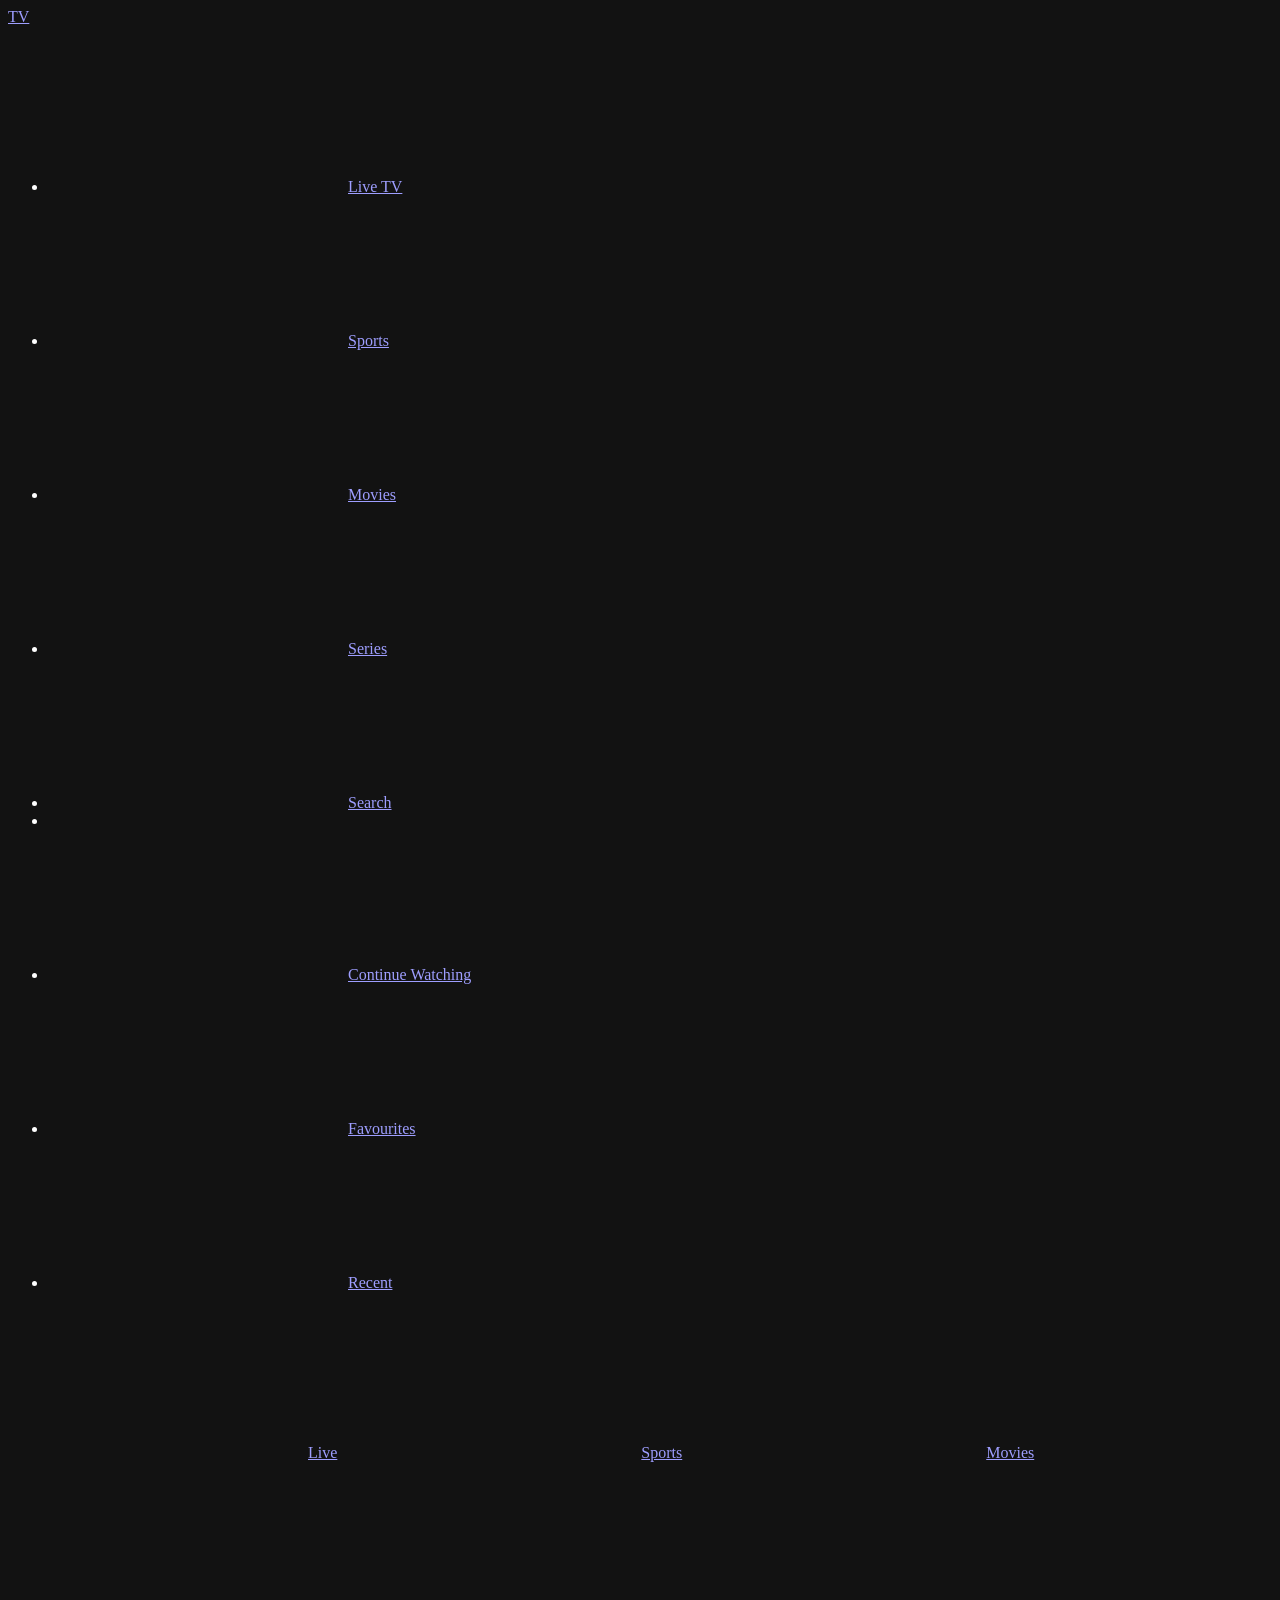
==== web/index.html @ dddb6a26 "Signal TV v1" ====
<!doctype html>
<html lang="en">
<head>
<meta charset="utf-8">
<meta name="viewport" content="width=device-width, initial-scale=1, viewport-fit=cover">
<title>TV</title>
<meta name="robots" content="noindex, nofollow">
<meta name="color-scheme" content="dark">
<meta name="theme-color" content="#0b0d10">
<meta name="apple-mobile-web-app-capable" content="yes">
<meta name="mobile-web-app-capable" content="yes">
<meta name="apple-mobile-web-app-status-bar-style" content="black-translucent">
<meta name="apple-mobile-web-app-title" content="TV">
<link rel="manifest" href="/tv/pwa/manifest.webmanifest">
<link rel="icon" href="/tv/pwa/icon-192.png" type="image/png">
<link rel="apple-touch-icon" href="/tv/pwa/apple-touch-icon.png">
<link rel="stylesheet" href="/tv/static/app.css?v=20261014003000">
<script type="module" src="/tv/static/js/app.js?v=20261014003000"></script>
</head>
<body>
<div class="app" id="app">
  <nav class="rail" aria-label="Sections">
    <a class="brand" href="#/live" aria-label="TV home"><span class="brand-mark" aria-hidden="true"></span><span>TV</span></a>
    <ul class="rail-links">
      <li><a href="#/live" data-nav="live"><svg class="ico" aria-hidden="true"><use href="/tv/static/icons.svg#live"></use></svg><span>Live TV</span></a></li>
      <li><a href="#/sports" data-nav="sports"><svg class="ico" aria-hidden="true"><use href="/tv/static/icons.svg#ball"></use></svg><span>Sports</span></a></li>
      <li><a href="#/movies" data-nav="movies"><svg class="ico" aria-hidden="true"><use href="/tv/static/icons.svg#film"></use></svg><span>Movies</span></a></li>
      <li><a href="#/series" data-nav="series"><svg class="ico" aria-hidden="true"><use href="/tv/static/icons.svg#series"></use></svg><span>Series</span></a></li>
      <li><a href="#/search" data-nav="search"><svg class="ico" aria-hidden="true"><use href="/tv/static/icons.svg#search"></use></svg><span>Search</span></a></li>
      <li class="rail-sep" aria-hidden="true"></li>
      <li><a href="#/continue" data-nav="continue"><svg class="ico" aria-hidden="true"><use href="/tv/static/icons.svg#resume"></use></svg><span>Continue Watching</span></a></li>
      <li><a href="#/favourites" data-nav="favourites"><svg class="ico" aria-hidden="true"><use href="/tv/static/icons.svg#star"></use></svg><span>Favourites</span></a></li>
      <li><a href="#/recent" data-nav="recent"><svg class="ico" aria-hidden="true"><use href="/tv/static/icons.svg#clock"></use></svg><span>Recent</span></a></li>
    </ul>
    <div class="rail-foot" id="rail-status" aria-live="polite"></div>
  </nav>

  <main class="main" id="main">
    <section class="player" id="player" aria-label="Player" hidden>
      <div class="stage" id="stage">
        <video id="video" playsinline webkit-playsinline preload="none" x-webkit-airplay="allow"></video>
        <div class="p-idle" id="p-idle" hidden>
          <img class="p-idle-logo" id="p-idle-logo" alt="">
          <div class="p-idle-text"><span class="eyebrow">Last watched</span><strong id="p-idle-name"></strong></div>
          <button class="btn primary" id="p-idle-play" type="button"><svg class="ico" aria-hidden="true"><use href="/tv/static/icons.svg#play"></use></svg>Resume</button>
        </div>
        <div class="p-spinner" id="p-spinner" hidden><span class="spin" aria-hidden="true"></span><span id="p-spinner-text">Tuning…</span></div>
        <div class="p-error" id="p-error" role="alert" hidden>
          <p id="p-error-text">Something went wrong.</p>
          <div class="p-error-actions">
            <button class="btn primary" id="p-retry" type="button">Retry</button>
            <button class="btn" id="p-skip" type="button">Next channel</button>
          </div>
        </div>
        <div class="p-upnext" id="p-upnext" hidden>
          <span class="eyebrow">Up next</span><strong id="p-upnext-name"></strong>
          <div class="p-error-actions"><button class="btn primary" id="p-upnext-play" type="button">Play now</button><button class="btn" id="p-upnext-cancel" type="button">Cancel</button></div>
        </div>
        <div class="p-osd" id="p-osd" aria-hidden="true"></div>
        <div class="p-menu" id="p-menu" role="menu" aria-label="Tracks" hidden></div>
        <div class="p-top">
          <button class="icon-btn" id="p-close" type="button" aria-label="Close player"><svg class="ico" aria-hidden="true"><use href="/tv/static/icons.svg#back"></use></svg></button>
          <div class="p-titles"><strong id="p-title"></strong><span id="p-sub"></span></div>
          <span class="badge live-badge" id="p-live" hidden>LIVE</span>
          <button class="icon-btn" id="p-diag" type="button" aria-label="Playback diagnostics (I)"><svg class="ico" aria-hidden="true"><use href="/tv/static/icons.svg#info"></use></svg></button>
        </div>
        <div class="p-bar" id="p-bar">
          <div class="p-seek" id="p-seek-wrap" hidden>
            <span class="p-time" id="p-pos">0:00</span>
            <input class="range" id="p-seek" type="range" min="0" max="1000" step="1" value="0" aria-label="Seek">
            <span class="p-time" id="p-dur">0:00</span>
          </div>
          <div class="p-row">
            <button class="icon-btn" id="p-play" type="button" aria-label="Play"><svg class="ico" aria-hidden="true"><use href="/tv/static/icons.svg#play"></use></svg></button>
            <button class="icon-btn vod-only" id="p-back10" type="button" aria-label="Back 10 seconds"><svg class="ico" aria-hidden="true"><use href="/tv/static/icons.svg#back10"></use></svg></button>
            <button class="icon-btn vod-only" id="p-fwd10" type="button" aria-label="Forward 30 seconds"><svg class="ico" aria-hidden="true"><use href="/tv/static/icons.svg#fwd30"></use></svg></button>
            <button class="icon-btn live-only" id="p-chdown" type="button" aria-label="Previous channel in list (Down)"><svg class="ico" aria-hidden="true"><use href="/tv/static/icons.svg#chdown"></use></svg></button>
            <button class="icon-btn live-only" id="p-chup" type="button" aria-label="Next channel in list (Up)"><svg class="ico" aria-hidden="true"><use href="/tv/static/icons.svg#chup"></use></svg></button>
            <button class="icon-btn live-only" id="p-last" type="button" aria-label="Last channel (B)"><svg class="ico" aria-hidden="true"><use href="/tv/static/icons.svg#swap"></use></svg></button>
            <span class="p-grow"></span>
            <button class="icon-btn" id="p-mute" type="button" aria-label="Mute (M)"><svg class="ico" aria-hidden="true"><use href="/tv/static/icons.svg#volume"></use></svg></button>
            <input class="range p-vol" id="p-vol" type="range" min="0" max="1" step="0.05" value="1" aria-label="Volume">
            <button class="icon-btn live-only" id="p-quality" type="button" aria-label="Quality" aria-haspopup="menu" hidden><svg class="ico" aria-hidden="true"><use href="/tv/static/icons.svg#quality"></use></svg></button>
            <button class="icon-btn vod-only" id="p-cc" type="button" aria-label="Subtitles (C)" aria-haspopup="menu" hidden><svg class="ico" aria-hidden="true"><use href="/tv/static/icons.svg#cc"></use></svg></button>
            <button class="icon-btn vod-only" id="p-audio" type="button" aria-label="Audio track" aria-haspopup="menu" hidden><svg class="ico" aria-hidden="true"><use href="/tv/static/icons.svg#audio"></use></svg></button>
            <button class="icon-btn" id="p-airplay" type="button" aria-label="AirPlay" hidden><svg class="ico" aria-hidden="true"><use href="/tv/static/icons.svg#airplay"></use></svg></button>
            <button class="icon-btn" id="p-pip" type="button" aria-label="Picture in picture (P)"><svg class="ico" aria-hidden="true"><use href="/tv/static/icons.svg#pip"></use></svg></button>
            <button class="icon-btn" id="p-fs" type="button" aria-label="Fullscreen (F)"><svg class="ico" aria-hidden="true"><use href="/tv/static/icons.svg#fullscreen"></use></svg></button>
          </div>
        </div>
      </div>
      <div class="p-info" id="p-info"></div>
    </section>
    <div class="view" id="view" tabindex="-1"></div>
  </main>

  <nav class="tabbar" aria-label="Sections">
    <a href="#/live" data-nav="live"><svg class="ico" aria-hidden="true"><use href="/tv/static/icons.svg#live"></use></svg><span>Live</span></a>
    <a href="#/sports" data-nav="sports"><svg class="ico" aria-hidden="true"><use href="/tv/static/icons.svg#ball"></use></svg><span>Sports</span></a>
    <a href="#/movies" data-nav="movies"><svg class="ico" aria-hidden="true"><use href="/tv/static/icons.svg#film"></use></svg><span>Movies</span></a>
    <a href="#/series" data-nav="series"><svg class="ico" aria-hidden="true"><use href="/tv/static/icons.svg#series"></use></svg><span>Series</span></a>
    <a href="#/search" data-nav="search"><svg class="ico" aria-hidden="true"><use href="/tv/static/icons.svg#search"></use></svg><span>Search</span></a>
    <a href="#/library" data-nav="library"><svg class="ico" aria-hidden="true"><use href="/tv/static/icons.svg#library"></use></svg><span>Library</span></a>
  </nav>
</div>

<div class="sheet-backdrop" id="sheet-backdrop" hidden></div>
<section class="sheet" id="sheet" role="dialog" aria-modal="true" aria-labelledby="sheet-title" hidden></section>
<div class="toast" id="toast" role="status" aria-live="polite" hidden></div>
<noscript><p class="noscript">This app needs JavaScript.</p></noscript>
</body>
</html>
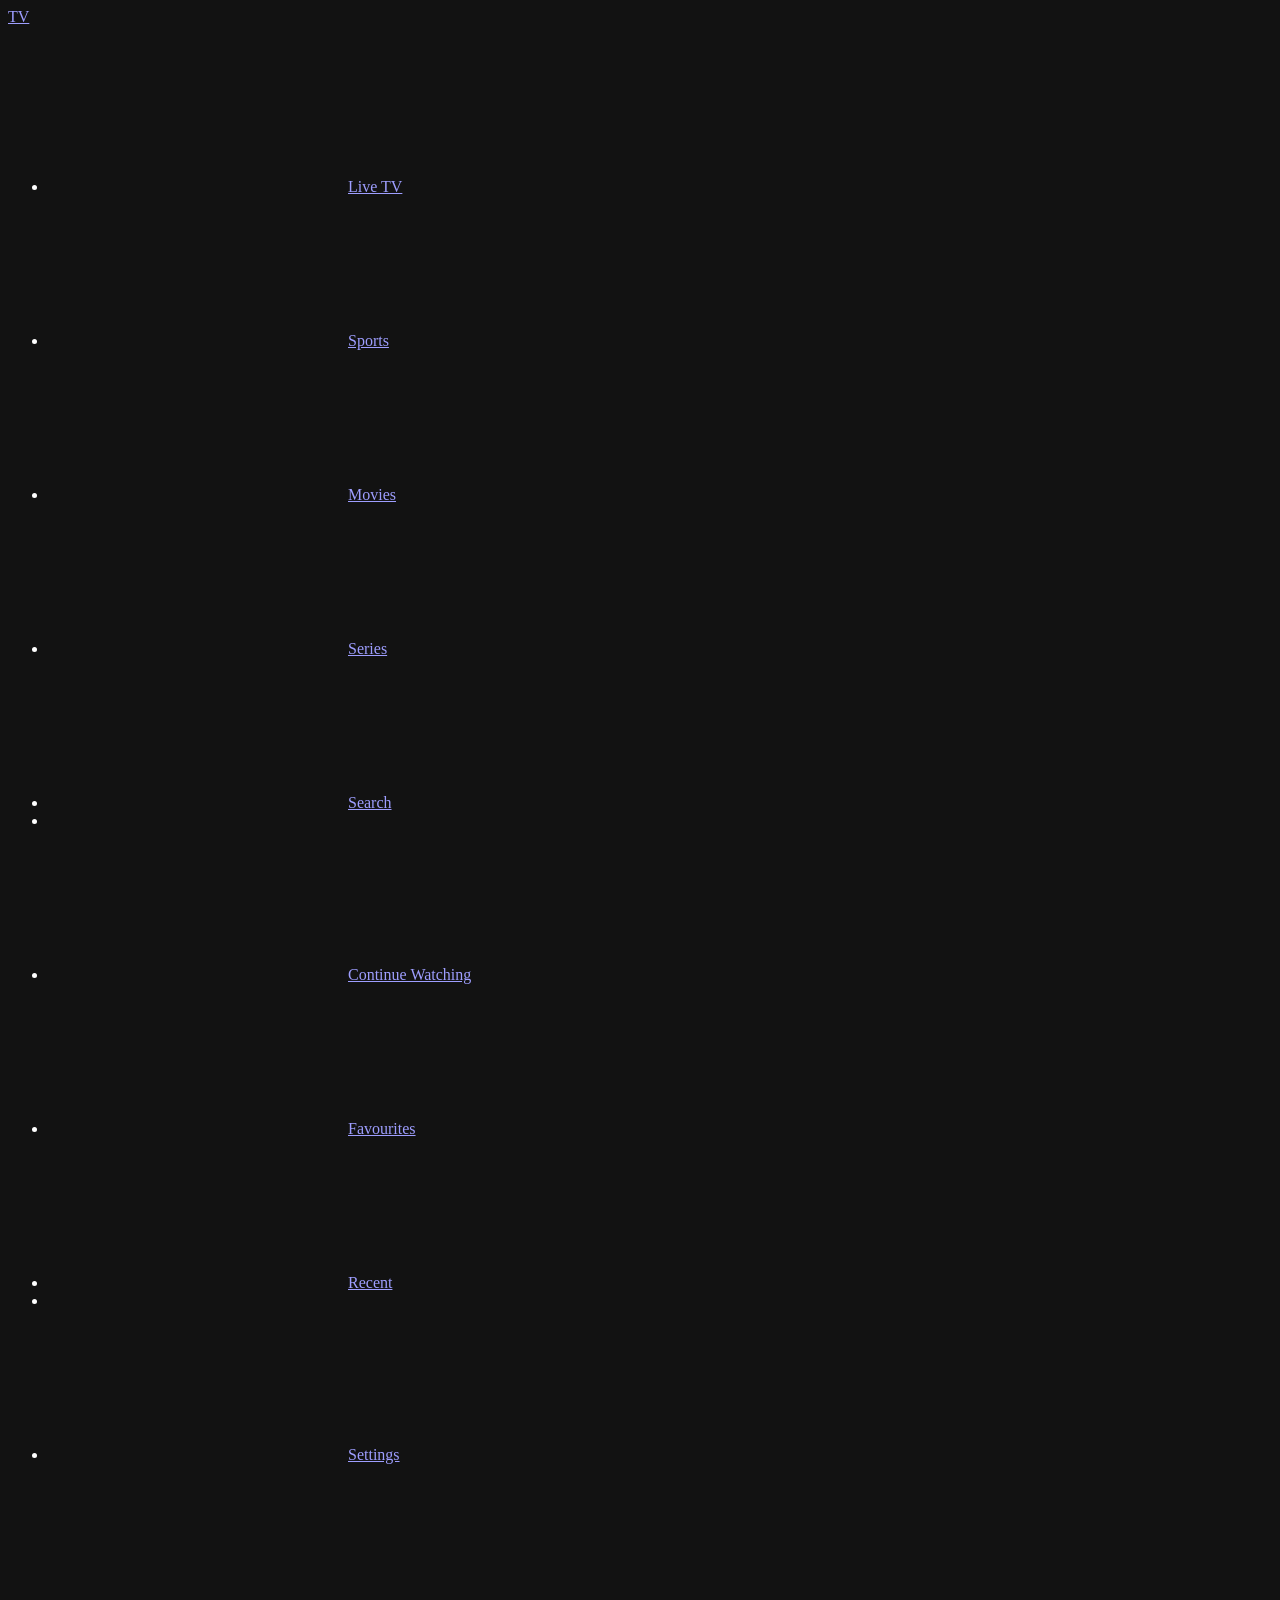
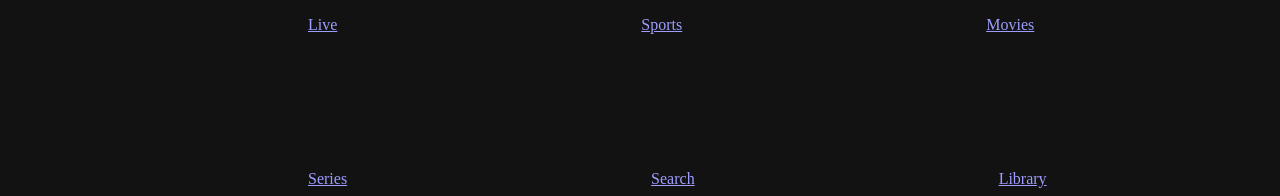
==== commit 14d50f6c: "Update to the running version - Your language for films and series; Classic gets Settings, the langu" ====
--- a/web/index.html
+++ b/web/index.html
@@ -14,8 +14,8 @@
 <link rel="manifest" href="/tv/pwa/manifest.webmanifest">
 <link rel="icon" href="/tv/pwa/icon-192.png" type="image/png">
 <link rel="apple-touch-icon" href="/tv/pwa/apple-touch-icon.png">
-<link rel="stylesheet" href="/tv/static/app.css?v=20261014003000">
-<script type="module" src="/tv/static/js/app.js?v=20261014003000"></script>
+<link rel="stylesheet" href="/tv/static/app.css?v=20261015230000">
+<script type="module" src="/tv/static/js/app.js?v=20261015230000"></script>
 </head>
 <body>
 <div class="app" id="app">
@@ -31,6 +31,8 @@
       <li><a href="#/continue" data-nav="continue"><svg class="ico" aria-hidden="true"><use href="/tv/static/icons.svg#resume"></use></svg><span>Continue Watching</span></a></li>
       <li><a href="#/favourites" data-nav="favourites"><svg class="ico" aria-hidden="true"><use href="/tv/static/icons.svg#star"></use></svg><span>Favourites</span></a></li>
       <li><a href="#/recent" data-nav="recent"><svg class="ico" aria-hidden="true"><use href="/tv/static/icons.svg#clock"></use></svg><span>Recent</span></a></li>
+      <li class="rail-sep" aria-hidden="true"></li>
+      <li><a href="#/settings" data-nav="settings"><svg class="ico" aria-hidden="true"><use href="/tv/static/icons.svg#settings"></use></svg><span>Settings</span></a></li>
     </ul>
     <div class="rail-foot" id="rail-status" aria-live="polite"></div>
   </nav>
